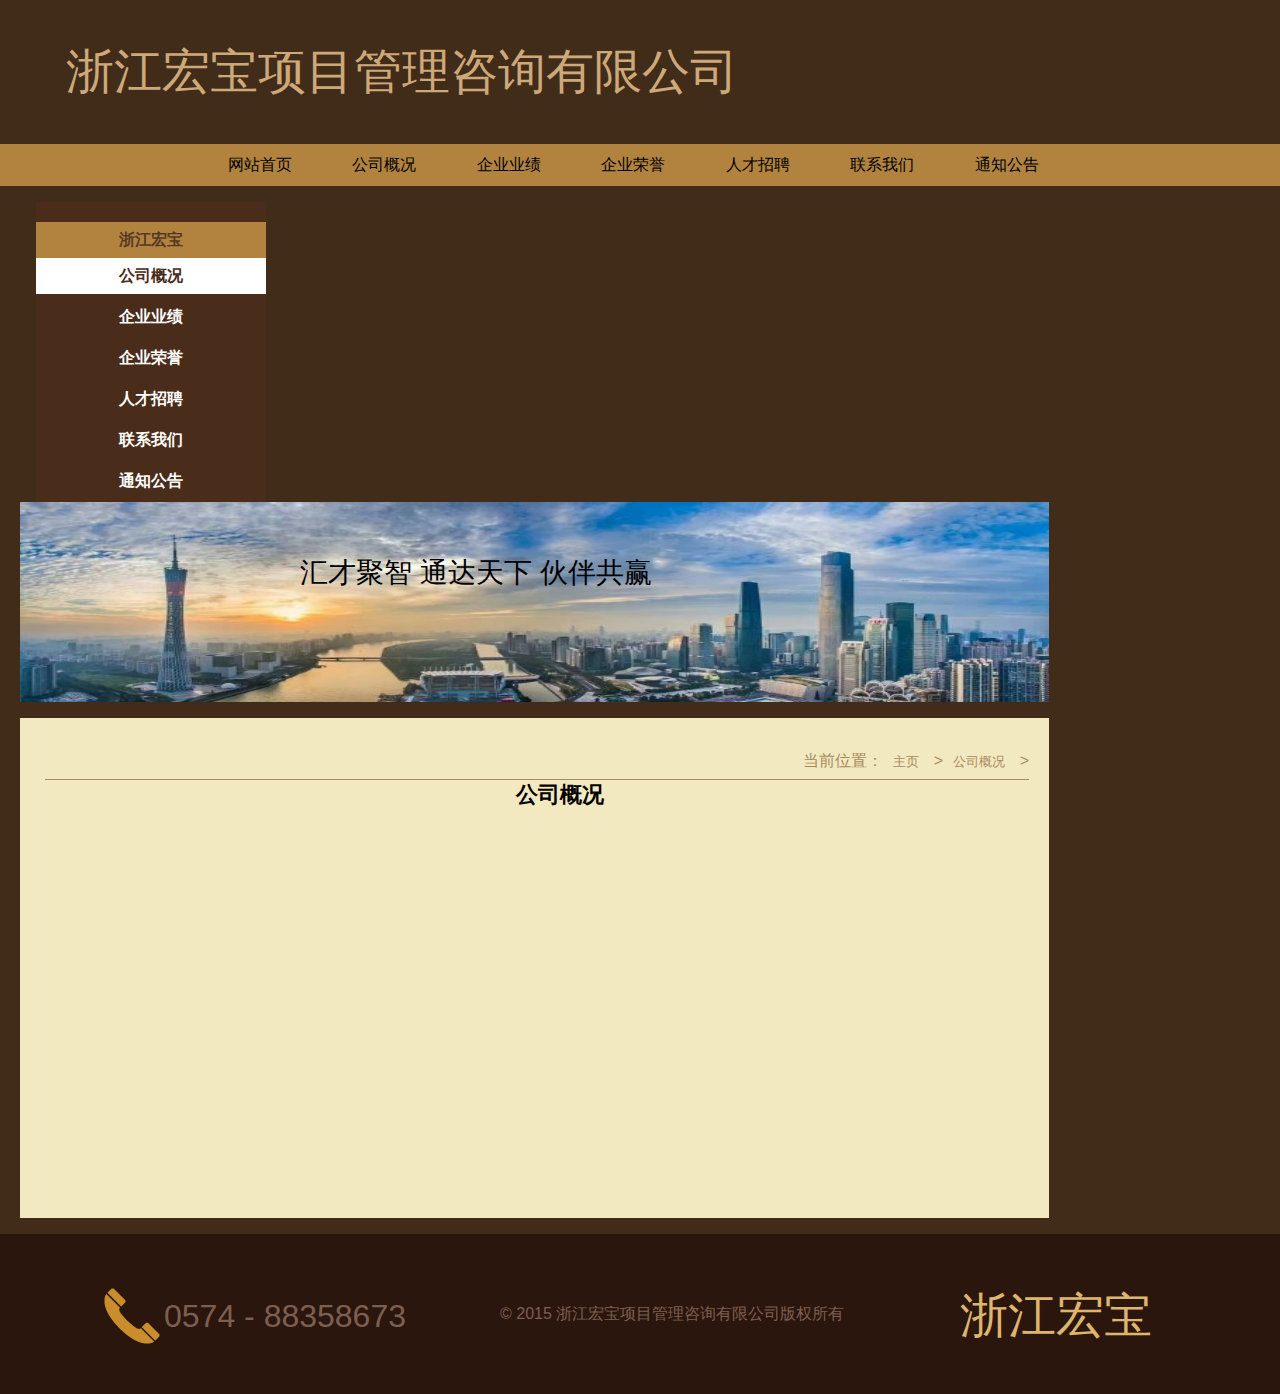
==== index.html @ 444bdc97 "test" ====
<!DOCTYPE html>
<html lang="en">
<head>
    <meta charset="UTF-8">
    <meta name="viewport" content="width=device-width, initial-scale=1.0">
    <meta http-equiv="X-UA-Compatible" content="ie=edge">
    <title>网站首页</title>
    <link rel="stylesheet" type="text/css" href="css/main.css">
    <link rel="stylesheet" type="text/css" href="./css/tabs.css">
    
    <script src="bootstrap/js/jquery.js"></script>
    <script src="js/fixed.js"></script>
</head>
<body>
    <header>
        <div class="logo">浙江宏宝项目管理咨询有限公司</div>
        <nav class="nav">
            <ul class="navli">
                <li>网站首页</li>
                <li>公司概况</li>
                <li>企业业绩</li>
                <li>企业荣誉</li>
                <li>人才招聘</li>
                <li>联系我们</li>
                <li>通知公告</li>
            </ul>
        </nav>
    </header>
    <section>
        <div class="menu-box">
            <div class="title">
                <div class="left">浙江宏宝</div>
            </div>
            <ul class="tab">
                <li class="cur">公司概况</li>
                <li>企业业绩</li>
                <li>企业荣誉</li>
                <li>人才招聘</li>
                <li>联系我们</li>
                <li>通知公告</li>
            </ul>         
        </div>
        <div class="right-box">
            <div class="menu-pic">
                <img src="./images/3.jpg" alt="">
                <div class="pic-cont">
                    汇才聚智 通达天下 伙伴共赢
                </div>
            </div>
            <div class="on content">
                <div class="right">当前位置：<a href="#">主页</a> &gt;<a href="#">公司概况</a> &gt;</div>
                <div class="timu">公司概况</div>
            </div>
            <div class="content">
                <div class="right">当前位置：<a href="#">主页</a> &gt;<a href="#">企业业绩</a> &gt;</div>
                <div class="timu">企业业绩</div>
            </div>
            <div class="content">
                <div class="right">当前位置：<a href="#">主页</a> &gt;<a href="#">企业荣誉</a> &gt;</div>
                <div class="timu">企业荣誉</div>
            </div>
            <div class="content">
                <div class="right">当前位置：<a href="#">主页</a> &gt;<a href="#">人才招聘</a> &gt;</div>
                <div class="timu">人才招聘</div>
            </div>
            <div class="content">
                <div class="right">当前位置：<a href="#">主页</a> &gt;<a href="#">联系我们</a> &gt;</div>
                <div class="timu">联系我们</div>
                公司地址：

            </div>
            <div class="content">
                <div class="right">当前位置：<a href="#">主页</a> &gt;<a href="#">通知公告</a> &gt;</div>
                <div class="timu">通知公告</div>
            </div>
        </div>
    </section>
    <footer>
        <div class="foot">
            <div class="container">
                <div class="phone"> 
                    <img src="./images/dh.png" alt="">
                    <span class="phonenumb">0574 - 88358673</span>
                </div>
                <div class="copy">© 2015  浙江宏宝项目管理咨询有限公司版权所有</div>
                <div class="coname">浙江宏宝</div>
            </div>
        </div>
    </footer>
</body>
</html>
---- css/main.css ----
*{
    font-family: "Arial","Microsoft YaHei","黑体","宋体",sans-serif;
}
body{
    background-color: #412c19;
}
.logo{
    color: #cda97a;
    font-size: 48px;
    font-family: "Arial","Microsoft YaHei","黑体","宋体",sans-serif;
    margin:40px 0 40px 66px;
}
.nav{
    box-sizing: border-box;
    background-color: #b1833f;
    width: 1280px;
    height: 42px;
    line-height: 42px;
    margin: 0 auto;
    padding: 0 200px;
    margin-bottom: 16px;
}
/* .navli ul{
    width: 1000px;
    margin: 0 auto;
    text-align: center;
} */
.navli li{
    display: inline-block;
    /* background-color: red; */
    width: 120px;
    text-align: center;
}


.menu-box{
    width: 230px;
    height: 300px;
    background-color: #492c19;
    margin-left: 36px;
    float: left;

}
.right-box{
    float: left;
    margin-left: 20px;
    width: 1029px;
    height: 100%;    
}
.menu-pic{
    width: 1029px;
    height: 200px;
    background-color: #000;
    position: relative;  
}
.menu-pic img{
    width: 100%;
    height: 100%;
}
.pic-cont{
    position: absolute;
    top: 52px;
    left: 280px;
    font-size: 28px;
}
/* .box
{
	width:1029px;
	height:500px;
	margin:16px auto;
    background-color: #f3e9c1;
    padding: 10px;
} */
.content
{
    box-sizing: border-box;
	width:1029px;
	height:500px;
	margin:16px auto;
    background-color: #f3e9c1;
    padding: 25px;
    display:none;
}
.right
{
	width:100%;
	height:36px;
	line-height:36px;
	border:none;
    padding-left:5px;
    color:#a78b60;
    text-align: right;
    border-bottom: 1px solid #a78b60;
}
.right a
{
	text-decoration:none;
	font-size:13px;
	padding-left:10px;
	padding-right:10px;
}
.right a:link,a:visited
{
	color:#a78b60;
}
.right a:hover,a:active
{
	color:rgb(221,44,13);
}
.timu
{
	font-weight:bold;
	font-size:22px;
	width:1029px;
	height:40px;
    text-align:center;
}

.foot{
    float: left;
    bottom: 0;
    width: 100%;
    height: 160px;
    background-color: #2a160c;
    color: #7d5f52;
}
.container{
    width: 1080px;
    margin: 0 auto;
}
.phone{
    position: relative;
    float: left;
    width: 400px;
    margin-top: 50px;
}
.phonenumb{
    font-size: 32px;
    position: absolute;
    top: 14px;
}
.copy{
    float: left;
    width: 460px;
    margin-top: 70px;
}
.coname{
    float: left;
    font-size: 48px;
    color: #ddb56c;
    margin-top: 50px;
}
---- css/tabs.css ----
/* CSS Document */
*
{
	padding:0px;
	margin:0px;
}
.title
{
	width:230px;
	height:36px;
	line-height:36px;
	/* border:1px solid #ccc; */
	border-bottom:none;
	margin-top:20px;
}
.left
{
	width:230px;
	height:36px;
	line-height:36px;
	text-align:center;
	border:none;
	/* border-right:1px solid #ccc; */
	background-color:#b1833f;
	float:left;
	color:#563925;
	font-weight:bold;
}


/* .content
{
	float:left;
	width:710px;
	height:500px;
	border:1px solid #ccc;
	border-left:none;
	border-top:none;
	display:none;
	padding:30px;
}
.timu
{
	font-weight:bold;
	font-size:22px;
	width:770px;
	height:40px;
	text-align:center;
} */
p
{
	text-indent:33px;
	line-height:25px;
	font-size:15px;
	color:rgb(51,51,51);
	
}
.tab
{
	margin:0;
	padding:0;
	float:left;
	list-style:none;
	/* border:1px solid #ccc; */
	border-top:none;
	/* border-right:1px solid rgb(236,236,236); */
	width:230px;
	overflow:hidden;
}
.tab div
{
	width:20px;
	height:34px;
	float:left;
	padding-right:5px;
	background:url(../1.png) no-repeat 0 3px;
}
.tab li
{
	width:230px;
	height:36px;
	color:#fff;
	font-weight:bold;
	text-align:center;
	line-height:36px;
	cursor:pointer;
	margin-bottom: 5px;
	/* border-bottom:1px solid rgb(236,236,236); */
}
.on
{
	display:block;
}
.tab li.cur
{
	background-color:#FFFFFF;
	color:#492c19;
}
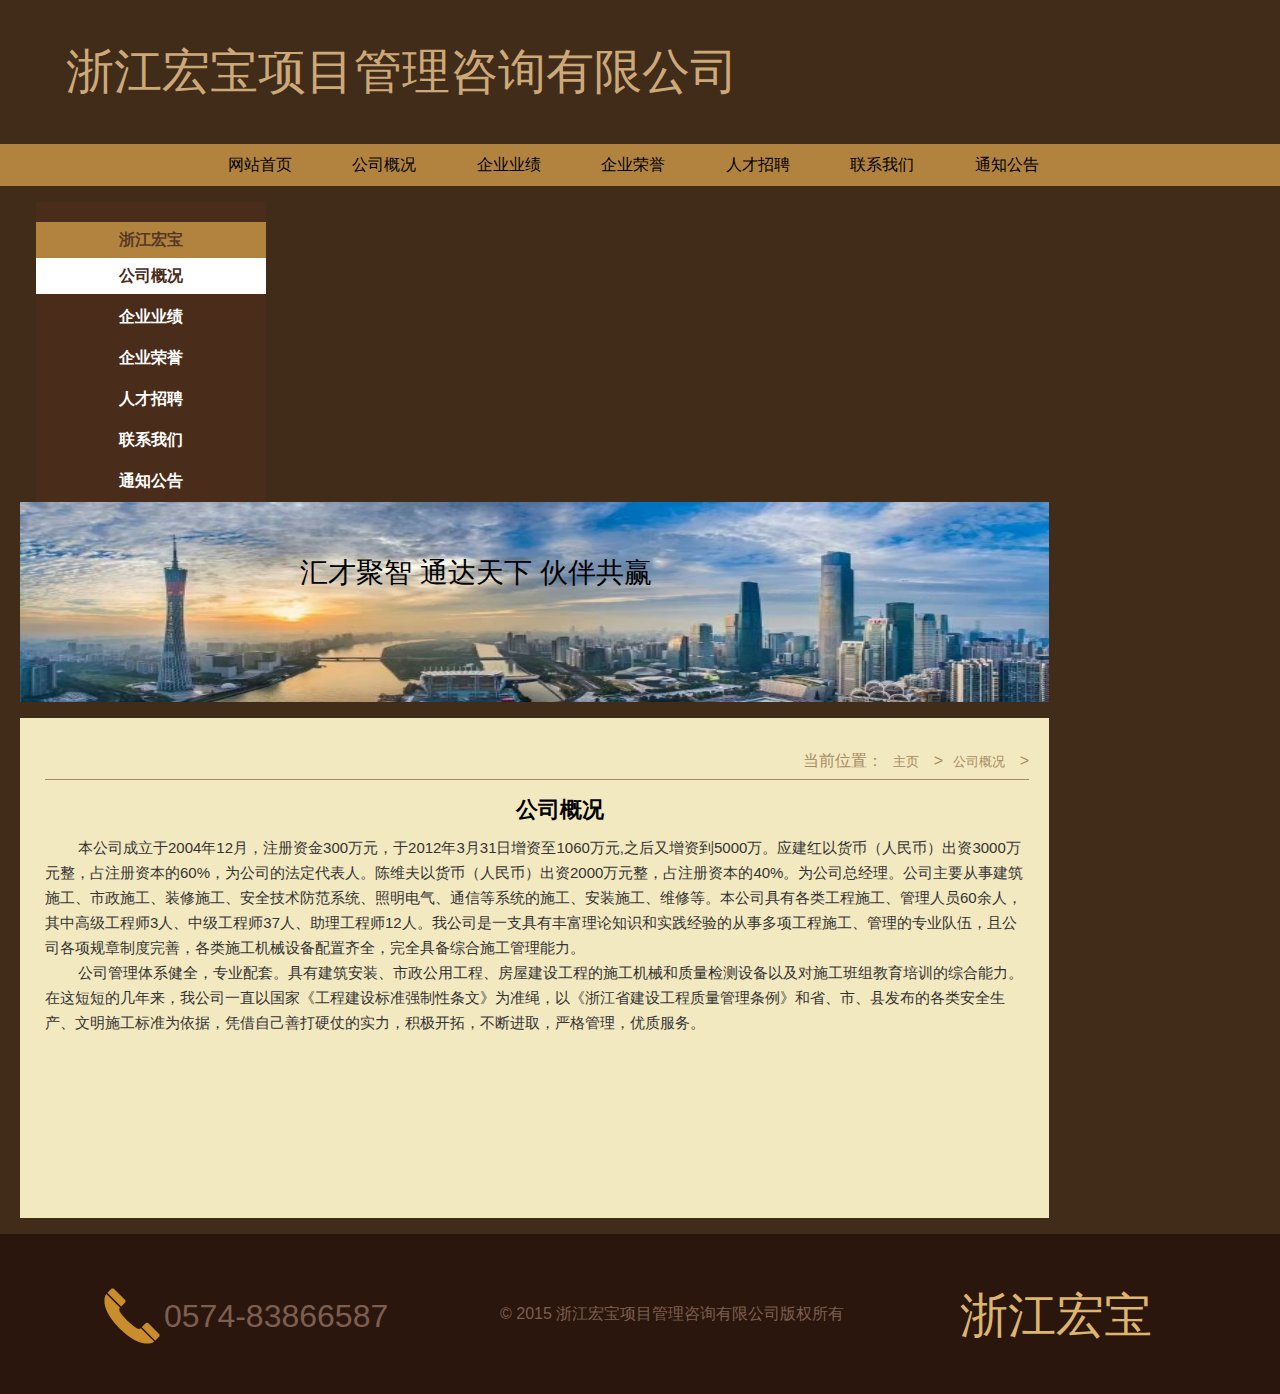
==== commit d2181862: "content1" ====
--- a/index.html
+++ b/index.html
@@ -4,7 +4,12 @@
     <meta charset="UTF-8">
     <meta name="viewport" content="width=device-width, initial-scale=1.0">
     <meta http-equiv="X-UA-Compatible" content="ie=edge">
-    <title>网站首页</title>
+
+    <meta name="description" content="我公司主要经营工程项目管理咨询；房屋建筑工程监理、市政公用工程监理、工程管理服务。 服务热线：0574 - 88358673">
+    <meta name="keywords" content="浙江宏宝项目管理咨询有限公司,浙江宏宝,项目管理咨询" />
+    <meta name="baidu-site-verification" content="z8cM5emNhm" />
+
+    <title>浙江宏宝</title>
     <link rel="stylesheet" type="text/css" href="css/main.css">
     <link rel="stylesheet" type="text/css" href="./css/tabs.css">
     
@@ -50,6 +55,13 @@
             <div class="on content">
                 <div class="right">当前位置：<a href="#">主页</a> &gt;<a href="#">公司概况</a> &gt;</div>
                 <div class="timu">公司概况</div>
+                <P>
+                    本公司成立于2004年12月，注册资金300万元，于2012年3月31日增资至1060万元,之后又增资到5000万。应建红以货币（人民币）出资3000万元整，占注册资本的60%，为公司的法定代表人。陈维夫以货币（人民币）出资2000万元整，占注册资本的40%。为公司总经理。公司主要从事建筑施工、市政施工、装修施工、安全技术防范系统、照明电气、通信等系统的施工、安装施工、维修等。本公司具有各类工程施工、管理人员60余人，其中高级工程师3人、中级工程师37人、助理工程师12人。我公司是一支具有丰富理论知识和实践经验的从事多项工程施工、管理的专业队伍，且公司各项规章制度完善，各类施工机械设备配置齐全，完全具备综合施工管理能力。
+                </P>
+                <P>
+                    公司管理体系健全，专业配套。具有建筑安装、市政公用工程、房屋建设工程的施工机械和质量检测设备以及对施工班组教育培训的综合能力。在这短短的几年来，我公司一直以国家《工程建设标准强制性条文》为准绳，以《浙江省建设工程质量管理条例》和省、市、县发布的各类安全生产、文明施工标准为依据，凭借自己善打硬仗的实力，积极开拓，不断进取，严格管理，优质服务。
+                </P>
+                <P></P>
             </div>
             <div class="content">
                 <div class="right">当前位置：<a href="#">主页</a> &gt;<a href="#">企业业绩</a> &gt;</div>
@@ -58,16 +70,23 @@
             <div class="content">
                 <div class="right">当前位置：<a href="#">主页</a> &gt;<a href="#">企业荣誉</a> &gt;</div>
                 <div class="timu">企业荣誉</div>
+                <p>连续被评为宁波市监理行业市场信用评价等级A类企业，宁波市优秀监理企业，镇海区优秀监理企业。</p>
             </div>
             <div class="content">
                 <div class="right">当前位置：<a href="#">主页</a> &gt;<a href="#">人才招聘</a> &gt;</div>
                 <div class="timu">人才招聘</div>
+                <p>公司因业务发展需要，长期招聘：</p>
+                <p>1、土建、市政、安装专业监理工程师，要求：具有宁波市及以上监理工程师岗位证书和中级职称</p>
+                <p>2、土建、市政、安装专业监理员，要求：具有宁波市及以上监理员岗位证书和初级以上职称</p>
+                <p>3、高校毕业生，要求：土木工程、市政工程、给排水等相关专业毕业的大专以上学历</p>
             </div>
             <div class="content">
                 <div class="right">当前位置：<a href="#">主页</a> &gt;<a href="#">联系我们</a> &gt;</div>
                 <div class="timu">联系我们</div>
-                公司地址：
-
+                <p>地址：浙江省宁波市海曙区广安路75号</p>
+                <p>座机：0574-83866587</p>
+                <p>邮箱：976941410@qq.com</p>
+                <p>和女士：15058858239</p>
             </div>
             <div class="content">
                 <div class="right">当前位置：<a href="#">主页</a> &gt;<a href="#">通知公告</a> &gt;</div>
@@ -80,7 +99,7 @@
             <div class="container">
                 <div class="phone"> 
                     <img src="./images/dh.png" alt="">
-                    <span class="phonenumb">0574 - 88358673</span>
+                    <span class="phonenumb">0574-83866587</span>
                 </div>
                 <div class="copy">© 2015  浙江宏宝项目管理咨询有限公司版权所有</div>
                 <div class="coname">浙江宏宝</div>
--- a/css/main.css
+++ b/css/main.css
@@ -114,6 +114,7 @@
 	width:1029px;
 	height:40px;
     text-align:center;
+    margin-top: 15px;
 }
 
 .foot{
